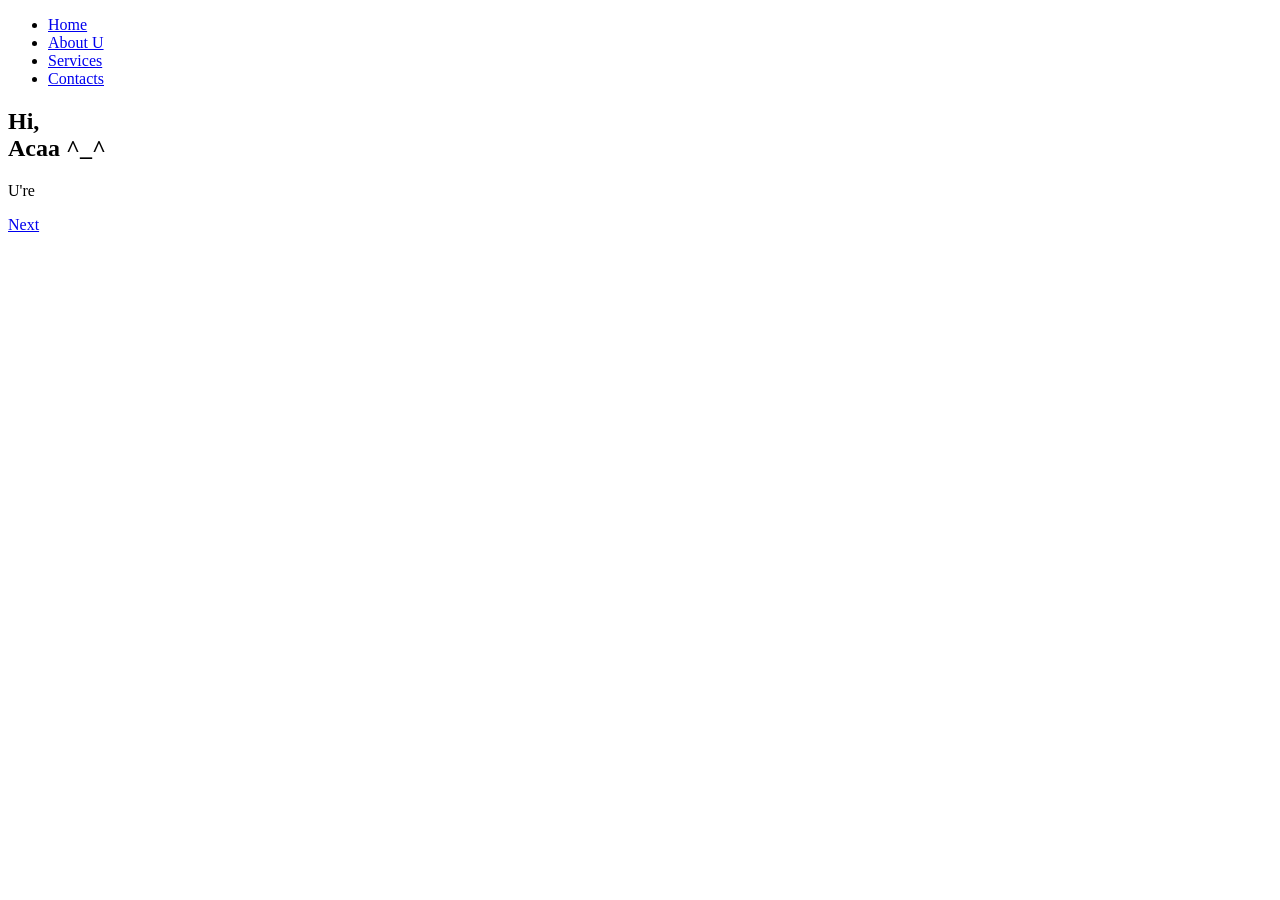
==== index.html @ abdde2ba "dashboard" ====
<!DOCTYPE html>
<html lang="en">

<head>
  <meta charset="utf-8">
  <meta content="width=device-width, initial-scale=1.0" name="viewport">

  <title>Acaa | Halaman Utama</title>
  <meta content="Portal Menuju Era Baru Yang Tak Terbatas" name="description">
  <meta content="Interface" name="keywords">

  <!-- Favicons -->
  <link href="https://naficdn.my.id/icon/heart.png" rel="icon">
  <link href="https://naficdn.my.id/icon/heart.png" rel="apple-touch-icon">
  <link href="https://support.nafii.my.id/icon/heart.png" rel="icon">
  <link href="https://support.nafii.my.id/icon/heart.png" rel="apple-touch-icon">

  <!-- Google Fonts -->
  <link
    href="https://fonts.googleapis.com/css?family=Open+Sans:300,300i,400,400i,600,600i,700,700i|Raleway:300,300i,400,400i,500,500i,600,600i,700,700i|Poppins:300,300i,400,400i,500,500i,600,600i,700,700i"
    rel="stylesheet">

  <!-- Vendor CSS Files -->
  <link href="assets/vendor/aos/aos.css" rel="stylesheet">
  <link href="assets/vendor/bootstrap/css/bootstrap.min.css" rel="stylesheet">
  <link href="assets/vendor/bootstrap-icons/bootstrap-icons.css" rel="stylesheet">
  <link href="assets/vendor/boxicons/css/boxicons.min.css" rel="stylesheet">
  <link href="assets/vendor/glightbox/css/glightbox.min.css" rel="stylesheet">
  <link href="assets/vendor/swiper/swiper-bundle.min.css" rel="stylesheet">

  <!-- Template Main CSS File -->
  <link href="assets/css/style.css" rel="stylesheet">
</head>

<body>

  <!-- ======= Mobile nav toggle button ======= -->
  <!-- <button type="button" class="mobile-nav-toggle d-xl-none"><i class="bi bi-list mobile-nav-toggle"></i></button> -->
  <i class="bi bi-list mobile-nav-toggle d-xl-none"></i>
  <!-- ======= Header ======= -->
  <header id="header" class="d-flex flex-column justify-content-center">

    <nav id="navbar" class="navbar nav-menu">
      <ul>
        <li><a href="/" class="nav-link scrollto active"><i class="bx bx-home"></i> <span>Home</span></a></li>
        <li><a href="/fw  " class="nav-link scrollto"><i class="bx bx-user"></i> <span>About U</span></a></li>
        <li><a href="https://support.nafii.my.id" class="nav-link scrollto"><i class="bx bx-server"></i>
            <span>Services</span></a></li>
        <li><a href="https://wa.me/6285731707313" class="nav-link scrollto" target="_blank"><i
              class="bx bx-envelope"></i> <span>Contacts</span></a></li>
      </ul>
    </nav><!-- .nav-menu -->

  </header><!-- End Header -->

  <!-- ======= Hero Section ======= -->
  <section id="hero" class="d-flex flex-column justify-content-center">
    <div class="container" data-aos="zoom-in" data-aos-delay="100">
      <h1>Hi,<br>Acaa ^_^</h1>
      <p>U're <span class="typed"
          data-typed-items="Pretty, Cool, Sweet, Simple Woman, Warm, Intelligent, Polite, clever, Strong Woman, Sholihah, Care, Humble"></span>
      </p>
      <div class="social-links">
        <a href="#" class="twitter"><i class="bx bxl-twitter"></i></a>
        <a href="#" class="facebook"><i class="bx bxl-facebook"></i></a>
        <a href="#" class="instagram"><i class="bx bxl-instagram"></i></a>
      </div>
      <a href="./dash/index.html" class="btn btn-outline-dark">Next</a>
    </div>
  </section><!-- End Hero -->

  <!-- Vendor JS Files -->
  <script src="assets/vendor/purecounter/purecounter.js"></script>
  <script src="assets/vendor/aos/aos.js"></script>
  <script src="assets/vendor/bootstrap/js/bootstrap.bundle.min.js"></script>
  <script src="assets/vendor/glightbox/js/glightbox.min.js"></script>
  <script src="assets/vendor/isotope-layout/isotope.pkgd.min.js"></script>
  <script src="assets/vendor/swiper/swiper-bundle.min.js"></script>
  <script src="assets/vendor/typed.js/typed.min.js"></script>
  <script src="assets/vendor/waypoints/noframework.waypoints.js"></script>
  <script src="assets/vendor/php-email-form/validate.js"></script>

  <!-- scripts -->
  <script src="particles/particles.js"></script>
  <script src="js/app.js"></script>

  <!-- Template Main JS File -->
  <script src="assets/js/main.js"></script>

</body>

</html>
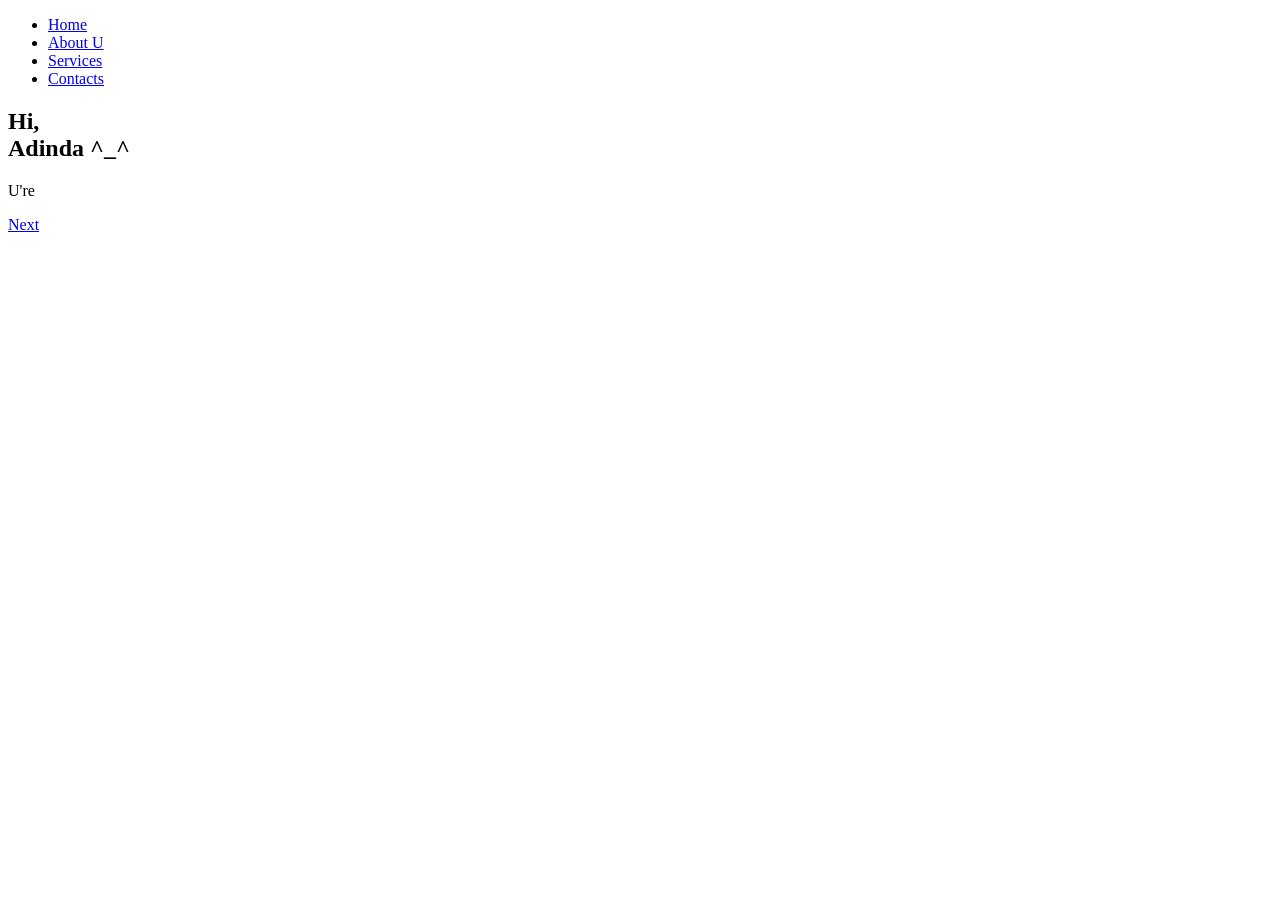
==== commit ad6627f5: "update: dashboard" ====
--- a/index.html
+++ b/index.html
@@ -5,7 +5,7 @@
   <meta charset="utf-8">
   <meta content="width=device-width, initial-scale=1.0" name="viewport">
 
-  <title>Acaa | Halaman Utama</title>
+  <title>Adinda | Halaman Utama</title>
   <meta content="Portal Menuju Era Baru Yang Tak Terbatas" name="description">
   <meta content="Interface" name="keywords">
 
@@ -56,7 +56,7 @@
   <!-- ======= Hero Section ======= -->
   <section id="hero" class="d-flex flex-column justify-content-center">
     <div class="container" data-aos="zoom-in" data-aos-delay="100">
-      <h1>Hi,<br>Acaa ^_^</h1>
+      <h1>Hi,<br>Adinda ^_^</h1>
       <p>U're <span class="typed"
           data-typed-items="Pretty, Cool, Sweet, Simple Woman, Warm, Intelligent, Polite, clever, Strong Woman, Sholihah, Care, Humble"></span>
       </p>
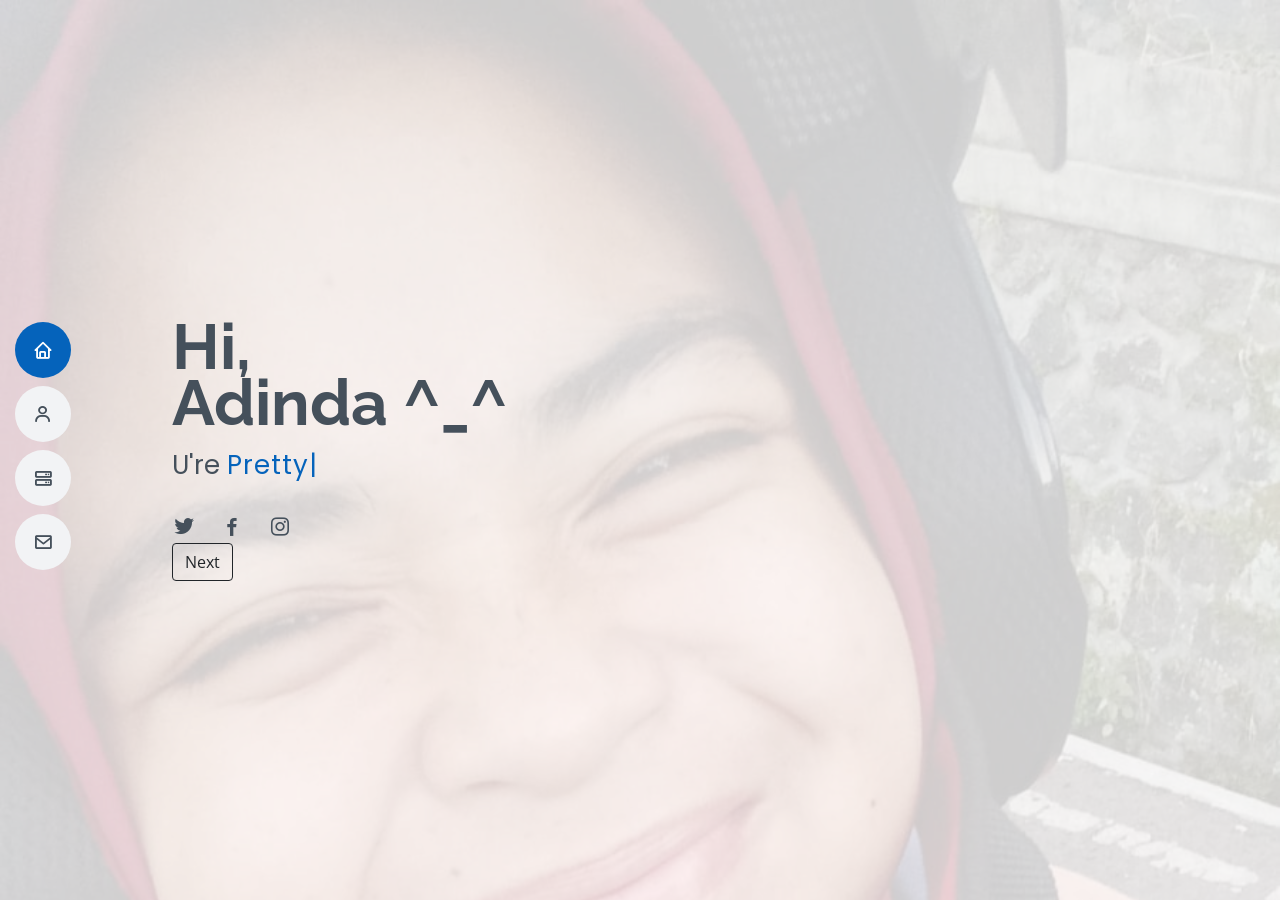
==== commit 1f92b877: "fixing bug" ====
--- a/index.html
+++ b/index.html
@@ -43,7 +43,7 @@
     <nav id="navbar" class="navbar nav-menu">
       <ul>
         <li><a href="/" class="nav-link scrollto active"><i class="bx bx-home"></i> <span>Home</span></a></li>
-        <li><a href="/fw  " class="nav-link scrollto"><i class="bx bx-user"></i> <span>About U</span></a></li>
+        <li><a href="./fw/index.html" class="nav-link scrollto"><i class="bx bx-user"></i> <span>About U</span></a></li>
         <li><a href="https://support.nafii.my.id" class="nav-link scrollto"><i class="bx bx-server"></i>
             <span>Services</span></a></li>
         <li><a href="https://wa.me/6285731707313" class="nav-link scrollto" target="_blank"><i
--- a/assets/css/style.css
+++ b/assets/css/style.css
@@ -0,0 +1,1219 @@
+body {
+  font-family: "Open Sans", sans-serif;
+  color: #272829;
+}
+
+a {
+  color: #0563bb;
+  text-decoration: none;
+}
+
+a:hover {
+  color: #067ded;
+  text-decoration: none;
+}
+
+h1,
+h2,
+h3,
+h4,
+h5,
+h6 {
+  font-family: "Raleway", sans-serif;
+}
+
+/*--------------------------------------------------------------
+# Back to top button
+--------------------------------------------------------------*/
+.back-to-top {
+  position: fixed;
+  visibility: hidden;
+  opacity: 0;
+  right: 15px;
+  bottom: 15px;
+  z-index: 996;
+  background: #0563bb;
+  width: 40px;
+  height: 40px;
+  border-radius: 50px;
+  transition: all 0.4s;
+}
+
+.back-to-top i {
+  font-size: 28px;
+  color: #fff;
+  line-height: 0;
+}
+
+.back-to-top:hover {
+  background: #0678e3;
+  color: #fff;
+}
+
+.back-to-top.active {
+  visibility: visible;
+  opacity: 1;
+}
+
+/*--------------------------------------------------------------
+# Preloader
+--------------------------------------------------------------*/
+#preloader {
+  position: fixed;
+  top: 0;
+  left: 0;
+  right: 0;
+  bottom: 0;
+  z-index: 9999;
+  overflow: hidden;
+  background: #fff;
+}
+
+#preloader:before {
+  content: "";
+  position: fixed;
+  top: calc(50% - 30px);
+  left: calc(50% - 30px);
+  border: 6px solid #0563bb;
+  border-top-color: #fff;
+  border-bottom-color: #fff;
+  border-radius: 50%;
+  width: 60px;
+  height: 60px;
+  -webkit-animation: animate-preloader 1s linear infinite;
+  animation: animate-preloader 1s linear infinite;
+}
+
+@-webkit-keyframes animate-preloader {
+  0% {
+    transform: rotate(0deg);
+  }
+
+  100% {
+    transform: rotate(360deg);
+  }
+}
+
+@keyframes animate-preloader {
+  0% {
+    transform: rotate(0deg);
+  }
+
+  100% {
+    transform: rotate(360deg);
+  }
+}
+
+/*--------------------------------------------------------------
+# Disable aos animation delay on mobile devices
+--------------------------------------------------------------*/
+@media screen and (max-width: 768px) {
+  [data-aos-delay] {
+    transition-delay: 0 !important;
+  }
+}
+
+/*--------------------------------------------------------------
+# Header
+--------------------------------------------------------------*/
+#header {
+  position: fixed;
+  top: 0;
+  left: 0;
+  bottom: 0;
+  z-index: 9997;
+  transition: all 0.5s;
+  padding: 15px;
+  overflow-y: auto;
+}
+
+@media (max-width: 992px) {
+  #header {
+    width: 300px;
+    background: #fff;
+    border-right: 1px solid #e6e9ec;
+    left: -300px;
+  }
+}
+
+@media (min-width: 992px) {
+  #main {
+    margin-left: 100px;
+  }
+}
+
+/*--------------------------------------------------------------
+# Navigation Menu
+--------------------------------------------------------------*/
+/**
+* Desktop Navigation 
+*/
+.nav-menu {
+  padding: 0;
+  display: block;
+}
+
+.nav-menu * {
+  margin: 0;
+  padding: 0;
+  list-style: none;
+}
+
+.nav-menu>ul>li {
+  position: relative;
+  white-space: nowrap;
+}
+
+.nav-menu a,
+.nav-menu a:focus {
+  display: flex;
+  align-items: center;
+  color: #45505b;
+  padding: 10px 18px;
+  margin-bottom: 8px;
+  transition: 0.3s;
+  font-size: 15px;
+  border-radius: 50px;
+  background: #f2f3f5;
+  height: 56px;
+  width: 100%;
+  overflow: hidden;
+  transition: 0.3s;
+}
+
+.nav-menu a i,
+.nav-menu a:focus i {
+  font-size: 20px;
+}
+
+.nav-menu a span,
+.nav-menu a:focus span {
+  padding: 0 5px 0 7px;
+  color: #45505b;
+}
+
+@media (min-width: 992px) {
+
+  .nav-menu a,
+  .nav-menu a:focus {
+    width: 56px;
+  }
+
+  .nav-menu a span,
+  .nav-menu a:focus span {
+    display: none;
+    color: #fff;
+  }
+}
+
+.nav-menu a:hover,
+.nav-menu .active,
+.nav-menu .active:focus,
+.nav-menu li:hover>a {
+  color: #fff;
+  background: #0563bb;
+}
+
+.nav-menu a:hover span,
+.nav-menu .active span,
+.nav-menu .active:focus span,
+.nav-menu li:hover>a span {
+  color: #fff;
+}
+
+.nav-menu a:hover,
+.nav-menu li:hover>a {
+  width: 100%;
+  color: #fff;
+}
+
+.nav-menu a:hover span,
+.nav-menu li:hover>a span {
+  display: block;
+}
+
+/**
+* Mobile Navigation 
+*/
+.mobile-nav-toggle {
+  position: fixed;
+  right: 10px;
+  top: 10px;
+  z-index: 9998;
+  border: 0;
+  background: none;
+  font-size: 28px;
+  transition: all 0.4s;
+  outline: none !important;
+  line-height: 0;
+  cursor: pointer;
+  border-radius: 50px;
+  padding: 5px;
+}
+
+.mobile-nav-toggle i {
+  color: #45505b;
+}
+
+.mobile-nav-active {
+  overflow: hidden;
+}
+
+.mobile-nav-active #header {
+  left: 0;
+}
+
+.mobile-nav-active .mobile-nav-toggle {
+  color: #fff;
+  background-color: #0563bb;
+}
+
+/*--------------------------------------------------------------
+# Hero Section
+--------------------------------------------------------------*/
+#hero {
+  width: 100%;
+  height: 100vh;
+  background: url("../img/bglayar.jpg") top right no-repeat;
+  background-size: cover;
+  position: relative;
+}
+
+@media (min-width: 992px) {
+  #hero {
+    padding-left: 160px;
+  }
+}
+
+#hero:before {
+  content: "";
+  background: rgba(255, 255, 255, 0.8);
+  position: absolute;
+  bottom: 0;
+  top: 0;
+  left: 0;
+  right: 0;
+}
+
+#hero h1 {
+  margin: 0;
+  font-size: 64px;
+  font-weight: 700;
+  line-height: 56px;
+  color: #45505b;
+}
+
+#hero p {
+  color: #45505b;
+  margin: 15px 0 0 0;
+  font-size: 26px;
+  font-family: "Poppins", sans-serif;
+}
+
+#hero p span {
+  color: #0563bb;
+  letter-spacing: 1px;
+}
+
+#hero .social-links {
+  margin-top: 30px;
+}
+
+#hero .social-links a {
+  font-size: 24px;
+  display: inline-block;
+  color: #45505b;
+  line-height: 1;
+  margin-right: 20px;
+  transition: 0.3s;
+}
+
+#hero .social-links a:hover {
+  color: #0563bb;
+}
+
+@media (max-width: 992px) {
+  #hero {
+    text-align: center;
+  }
+
+  #hero h1 {
+    font-size: 32px;
+    line-height: 36px;
+  }
+
+  #hero p {
+    margin-top: 10px;
+    font-size: 20px;
+    line-height: 24px;
+  }
+}
+
+/*--------------------------------------------------------------
+# Sections General
+--------------------------------------------------------------*/
+section {
+  padding: 60px 0;
+  overflow: hidden;
+}
+
+.section-title {
+  text-align: center;
+  padding-bottom: 30px;
+}
+
+.section-title h2 {
+  font-size: 32px;
+  font-weight: bold;
+  text-transform: uppercase;
+  margin-bottom: 20px;
+  padding-bottom: 20px;
+  position: relative;
+  color: #45505b;
+}
+
+.section-title h2::before {
+  content: "";
+  position: absolute;
+  display: block;
+  width: 120px;
+  height: 1px;
+  background: #ddd;
+  bottom: 1px;
+  left: calc(50% - 60px);
+}
+
+.section-title h2::after {
+  content: "";
+  position: absolute;
+  display: block;
+  width: 40px;
+  height: 3px;
+  background: #0563bb;
+  bottom: 0;
+  left: calc(50% - 20px);
+}
+
+.section-title p {
+  margin-bottom: 0;
+}
+
+/*--------------------------------------------------------------
+# About
+--------------------------------------------------------------*/
+.about .content h3 {
+  font-weight: 700;
+  font-size: 26px;
+  color: #728394;
+}
+
+.about .content ul {
+  list-style: none;
+  padding: 0;
+}
+
+.about .content ul li {
+  margin-bottom: 20px;
+  display: flex;
+  align-items: center;
+}
+
+.about .content ul strong {
+  margin-right: 10px;
+}
+
+.about .content ul i {
+  font-size: 16px;
+  margin-right: 5px;
+  color: #0563bb;
+  line-height: 0;
+}
+
+.about .content p:last-child {
+  margin-bottom: 0;
+}
+
+/*--------------------------------------------------------------
+# Facts
+--------------------------------------------------------------*/
+.facts .count-box {
+  padding: 30px 30px 25px 30px;
+  margin-top: 30px;
+  width: 100%;
+  position: relative;
+  text-align: center;
+  background: #fff;
+}
+
+.facts .count-box i {
+  position: absolute;
+  top: -25px;
+  left: 50%;
+  transform: translateX(-50%);
+  font-size: 24px;
+  background: #0563bb;
+  color: #fff;
+  border-radius: 50px;
+  display: inline-flex;
+  align-items: center;
+  justify-content: center;
+  width: 48px;
+  height: 48px;
+}
+
+.facts .count-box span {
+  font-size: 36px;
+  display: block;
+  font-weight: 600;
+  color: #011426;
+}
+
+.facts .count-box p {
+  padding: 0;
+  margin: 0;
+  font-family: "Raleway", sans-serif;
+  font-size: 14px;
+}
+
+/*--------------------------------------------------------------
+# Akills
+--------------------------------------------------------------*/
+.skills .progress {
+  height: 60px;
+  display: block;
+  background: none;
+  border-radius: 0;
+}
+
+.skills .progress .skill {
+  padding: 10px 0;
+  margin: 0;
+  text-transform: uppercase;
+  display: block;
+  font-weight: 600;
+  font-family: "Poppins", sans-serif;
+  color: #45505b;
+}
+
+.skills .progress .skill .val {
+  float: right;
+  font-style: normal;
+}
+
+.skills .progress-bar-wrap {
+  background: #f2f3f5;
+}
+
+.skills .progress-bar {
+  width: 1px;
+  height: 10px;
+  transition: 0.9s;
+  background-color: #0563bb;
+}
+
+/*--------------------------------------------------------------
+# Resume
+--------------------------------------------------------------*/
+.resume .resume-title {
+  font-size: 26px;
+  font-weight: 700;
+  margin-top: 20px;
+  margin-bottom: 20px;
+  color: #45505b;
+}
+
+.resume .resume-item {
+  padding: 0 0 20px 20px;
+  margin-top: -2px;
+  border-left: 2px solid #0563bb;
+  position: relative;
+}
+
+.resume .resume-item h4 {
+  line-height: 18px;
+  font-size: 18px;
+  font-weight: 600;
+  text-transform: uppercase;
+  font-family: "Poppins", sans-serif;
+  color: #0563bb;
+  margin-bottom: 10px;
+}
+
+.resume .resume-item h5 {
+  font-size: 16px;
+  background: #f7f8f9;
+  padding: 5px 15px;
+  display: inline-block;
+  font-weight: 600;
+  margin-bottom: 10px;
+}
+
+.resume .resume-item ul {
+  padding-left: 20px;
+}
+
+.resume .resume-item ul li {
+  padding-bottom: 10px;
+}
+
+.resume .resume-item:last-child {
+  padding-bottom: 0;
+}
+
+.resume .resume-item::before {
+  content: "";
+  position: absolute;
+  width: 16px;
+  height: 16px;
+  border-radius: 50px;
+  left: -9px;
+  top: 0;
+  background: #fff;
+  border: 2px solid #0563bb;
+}
+
+/*--------------------------------------------------------------
+# Portfolio
+--------------------------------------------------------------*/
+.portfolio .portfolio-item {
+  margin-bottom: 30px;
+}
+
+.portfolio #portfolio-flters {
+  padding: 0;
+  margin: 0 auto 25px auto;
+  list-style: none;
+  text-align: center;
+  background: #fff;
+  border-radius: 50px;
+  padding: 2px 15px;
+}
+
+.portfolio #portfolio-flters li {
+  cursor: pointer;
+  display: inline-block;
+  padding: 10px 15px;
+  font-size: 14px;
+  font-weight: 600;
+  line-height: 1;
+  text-transform: uppercase;
+  color: #272829;
+  margin-bottom: 5px;
+  transition: all 0.3s ease-in-out;
+}
+
+.portfolio #portfolio-flters li:hover,
+.portfolio #portfolio-flters li.filter-active {
+  color: #0563bb;
+}
+
+.portfolio #portfolio-flters li:last-child {
+  margin-right: 0;
+}
+
+.portfolio .portfolio-wrap {
+  transition: 0.3s;
+  position: relative;
+  overflow: hidden;
+  z-index: 1;
+  background: rgba(69, 80, 91, 0.8);
+}
+
+.portfolio .portfolio-wrap::before {
+  content: "";
+  background: rgba(255, 255, 255, 0.7);
+  position: absolute;
+  left: 30px;
+  right: 30px;
+  top: 30px;
+  bottom: 30px;
+  transition: all ease-in-out 0.3s;
+  z-index: 2;
+  opacity: 0;
+}
+
+.portfolio .portfolio-wrap .portfolio-info {
+  opacity: 0;
+  position: absolute;
+  top: 0;
+  left: 0;
+  right: 0;
+  bottom: 0;
+  text-align: center;
+  z-index: 3;
+  transition: all ease-in-out 0.3s;
+  display: flex;
+  flex-direction: column;
+  justify-content: center;
+  align-items: center;
+}
+
+.portfolio .portfolio-wrap .portfolio-info::before {
+  display: block;
+  content: "";
+  width: 48px;
+  height: 48px;
+  position: absolute;
+  top: 35px;
+  left: 35px;
+  border-top: 3px solid #d7dce1;
+  border-left: 3px solid #d7dce1;
+  transition: all 0.5s ease 0s;
+  z-index: 9994;
+}
+
+.portfolio .portfolio-wrap .portfolio-info::after {
+  display: block;
+  content: "";
+  width: 48px;
+  height: 48px;
+  position: absolute;
+  bottom: 35px;
+  right: 35px;
+  border-bottom: 3px solid #d7dce1;
+  border-right: 3px solid #d7dce1;
+  transition: all 0.5s ease 0s;
+  z-index: 9994;
+}
+
+.portfolio .portfolio-wrap .portfolio-info h4 {
+  font-size: 20px;
+  color: #45505b;
+  font-weight: 600;
+}
+
+.portfolio .portfolio-wrap .portfolio-info p {
+  color: #45505b;
+  font-size: 14px;
+  text-transform: uppercase;
+  padding: 0;
+  margin: 0;
+}
+
+.portfolio .portfolio-wrap .portfolio-links {
+  text-align: center;
+  z-index: 4;
+}
+
+.portfolio .portfolio-wrap .portfolio-links a {
+  color: #45505b;
+  margin: 0 2px;
+  font-size: 28px;
+  display: inline-block;
+  transition: 0.3s;
+}
+
+.portfolio .portfolio-wrap .portfolio-links a:hover {
+  color: #148af9;
+}
+
+.portfolio .portfolio-wrap:hover::before {
+  top: 0;
+  left: 0;
+  right: 0;
+  bottom: 0;
+  opacity: 1;
+}
+
+.portfolio .portfolio-wrap:hover .portfolio-info {
+  opacity: 1;
+}
+
+.portfolio .portfolio-wrap:hover .portfolio-info::before {
+  top: 15px;
+  left: 15px;
+}
+
+.portfolio .portfolio-wrap:hover .portfolio-info::after {
+  bottom: 15px;
+  right: 15px;
+}
+
+/*--------------------------------------------------------------
+# Portfolio Details
+--------------------------------------------------------------*/
+.portfolio-details {
+  padding-top: 40px;
+}
+
+.portfolio-details .portfolio-details-slider img {
+  width: 100%;
+}
+
+.portfolio-details .portfolio-details-slider .swiper-pagination {
+  margin-top: 20px;
+  position: relative;
+}
+
+.portfolio-details .portfolio-details-slider .swiper-pagination .swiper-pagination-bullet {
+  width: 12px;
+  height: 12px;
+  background-color: #fff;
+  opacity: 1;
+  border: 1px solid #0563bb;
+}
+
+.portfolio-details .portfolio-details-slider .swiper-pagination .swiper-pagination-bullet-active {
+  background-color: #0563bb;
+}
+
+.portfolio-details .portfolio-info {
+  padding: 30px;
+  box-shadow: 0px 0 30px rgba(69, 80, 91, 0.08);
+}
+
+.portfolio-details .portfolio-info h3 {
+  font-size: 22px;
+  font-weight: 700;
+  margin-bottom: 20px;
+  padding-bottom: 20px;
+  border-bottom: 1px solid #eee;
+}
+
+.portfolio-details .portfolio-info ul {
+  list-style: none;
+  padding: 0;
+  font-size: 15px;
+}
+
+.portfolio-details .portfolio-info ul li+li {
+  margin-top: 10px;
+}
+
+.portfolio-details .portfolio-description {
+  padding-top: 30px;
+}
+
+.portfolio-details .portfolio-description h2 {
+  font-size: 26px;
+  font-weight: 700;
+  margin-bottom: 20px;
+}
+
+.portfolio-details .portfolio-description p {
+  padding: 0;
+}
+
+/*--------------------------------------------------------------
+# Services
+--------------------------------------------------------------*/
+.services .icon-box {
+  text-align: center;
+  padding: 70px 20px 80px 20px;
+  transition: all ease-in-out 0.3s;
+  background: #fff;
+  box-shadow: 0px 5px 90px 0px rgba(110, 123, 131, 0.05);
+}
+
+.services .icon-box .icon {
+  margin: 0 auto;
+  width: 100px;
+  height: 100px;
+  display: flex;
+  align-items: center;
+  justify-content: center;
+  transition: ease-in-out 0.3s;
+  position: relative;
+}
+
+.services .icon-box .icon i {
+  font-size: 36px;
+  transition: 0.5s;
+  position: relative;
+}
+
+.services .icon-box .icon svg {
+  position: absolute;
+  top: 0;
+  left: 0;
+}
+
+.services .icon-box .icon svg path {
+  transition: 0.5s;
+  fill: #f5f5f5;
+}
+
+.services .icon-box h4 {
+  font-weight: 600;
+  margin: 10px 0 15px 0;
+  font-size: 22px;
+}
+
+.services .icon-box h4 a {
+  color: #45505b;
+  transition: ease-in-out 0.3s;
+}
+
+.services .icon-box p {
+  line-height: 24px;
+  font-size: 14px;
+  margin-bottom: 0;
+}
+
+.services .icon-box:hover {
+  border-color: #fff;
+  box-shadow: 0px 0 35px 0 rgba(0, 0, 0, 0.08);
+}
+
+.services .iconbox-blue i {
+  color: #47aeff;
+}
+
+.services .iconbox-blue:hover .icon i {
+  color: #fff;
+}
+
+.services .iconbox-blue:hover .icon path {
+  fill: #47aeff;
+}
+
+.services .iconbox-orange i {
+  color: #ffa76e;
+}
+
+.services .iconbox-orange:hover .icon i {
+  color: #fff;
+}
+
+.services .iconbox-orange:hover .icon path {
+  fill: #ffa76e;
+}
+
+.services .iconbox-pink i {
+  color: #e80368;
+}
+
+.services .iconbox-pink:hover .icon i {
+  color: #fff;
+}
+
+.services .iconbox-pink:hover .icon path {
+  fill: #e80368;
+}
+
+.services .iconbox-yellow i {
+  color: #ffbb2c;
+}
+
+.services .iconbox-yellow:hover .icon i {
+  color: #fff;
+}
+
+.services .iconbox-yellow:hover .icon path {
+  fill: #ffbb2c;
+}
+
+.services .iconbox-red i {
+  color: #ff5828;
+}
+
+.services .iconbox-red:hover .icon i {
+  color: #fff;
+}
+
+.services .iconbox-red:hover .icon path {
+  fill: #ff5828;
+}
+
+.services .iconbox-teal i {
+  color: #11dbcf;
+}
+
+.services .iconbox-teal:hover .icon i {
+  color: #fff;
+}
+
+.services .iconbox-teal:hover .icon path {
+  fill: #11dbcf;
+}
+
+/*--------------------------------------------------------------
+# Testimonials
+--------------------------------------------------------------*/
+.testimonials .section-header {
+  margin-bottom: 40px;
+}
+
+.testimonials .testimonials-carousel,
+.testimonials .testimonials-slider {
+  overflow: hidden;
+}
+
+.testimonials .testimonial-item {
+  text-align: center;
+}
+
+.testimonials .testimonial-item .testimonial-img {
+  width: 120px;
+  border-radius: 50%;
+  border: 4px solid #fff;
+  margin: 0 auto;
+}
+
+.testimonials .testimonial-item h3 {
+  font-size: 20px;
+  font-weight: bold;
+  margin: 10px 0 5px 0;
+  color: #111;
+}
+
+.testimonials .testimonial-item h4 {
+  font-size: 14px;
+  color: #999;
+  margin: 0 0 15px 0;
+}
+
+.testimonials .testimonial-item .quote-icon-left,
+.testimonials .testimonial-item .quote-icon-right {
+  color: #90c8fc;
+  font-size: 26px;
+}
+
+.testimonials .testimonial-item .quote-icon-left {
+  display: inline-block;
+  left: -5px;
+  position: relative;
+}
+
+.testimonials .testimonial-item .quote-icon-right {
+  display: inline-block;
+  right: -5px;
+  position: relative;
+  top: 10px;
+}
+
+.testimonials .testimonial-item p {
+  font-style: italic;
+  margin: 0 auto 15px auto;
+}
+
+.testimonials .swiper-pagination {
+  margin-top: 20px;
+  position: relative;
+}
+
+.testimonials .swiper-pagination .swiper-pagination-bullet {
+  width: 12px;
+  height: 12px;
+  background-color: #fff;
+  opacity: 1;
+  border: 1px solid #0563bb;
+}
+
+.testimonials .swiper-pagination .swiper-pagination-bullet-active {
+  background-color: #0563bb;
+}
+
+@media (min-width: 992px) {
+  .testimonials .testimonial-item p {
+    width: 80%;
+  }
+}
+
+/*--------------------------------------------------------------
+# Contact
+--------------------------------------------------------------*/
+.contact .info {
+  width: 100%;
+  background: #fff;
+}
+
+.contact .info i {
+  font-size: 20px;
+  color: #0563bb;
+  float: left;
+  width: 44px;
+  height: 44px;
+  background: #eef7ff;
+  display: flex;
+  justify-content: center;
+  align-items: center;
+  border-radius: 50px;
+  transition: all 0.3s ease-in-out;
+}
+
+.contact .info h4 {
+  padding: 0 0 0 60px;
+  font-size: 22px;
+  font-weight: 600;
+  margin-bottom: 5px;
+  color: #45505b;
+}
+
+.contact .info p {
+  padding: 0 0 0 60px;
+  margin-bottom: 0;
+  font-size: 14px;
+  color: #728394;
+}
+
+.contact .info .email,
+.contact .info .phone {
+  margin-top: 40px;
+}
+
+.contact .info .email:hover i,
+.contact .info .address:hover i,
+.contact .info .phone:hover i {
+  background: #0563bb;
+  color: #fff;
+}
+
+.contact .php-email-form {
+  width: 100%;
+  background: #fff;
+}
+
+.contact .php-email-form .form-group {
+  padding-bottom: 8px;
+}
+
+.contact .php-email-form .error-message {
+  display: none;
+  color: #fff;
+  background: #ed3c0d;
+  text-align: left;
+  padding: 15px;
+  font-weight: 600;
+}
+
+.contact .php-email-form .error-message br+br {
+  margin-top: 25px;
+}
+
+.contact .php-email-form .sent-message {
+  display: none;
+  color: #fff;
+  background: #18d26e;
+  text-align: center;
+  padding: 15px;
+  font-weight: 600;
+}
+
+.contact .php-email-form .loading {
+  display: none;
+  background: #fff;
+  text-align: center;
+  padding: 15px;
+}
+
+.contact .php-email-form .loading:before {
+  content: "";
+  display: inline-block;
+  border-radius: 50%;
+  width: 24px;
+  height: 24px;
+  margin: 0 10px -6px 0;
+  border: 3px solid #18d26e;
+  border-top-color: #eee;
+  -webkit-animation: animate-loading 1s linear infinite;
+  animation: animate-loading 1s linear infinite;
+}
+
+.contact .php-email-form input,
+.contact .php-email-form textarea {
+  border-radius: 4px;
+  box-shadow: none;
+  font-size: 14px;
+}
+
+.contact .php-email-form input {
+  height: 44px;
+}
+
+.contact .php-email-form textarea {
+  padding: 10px 12px;
+}
+
+.contact .php-email-form button[type=submit] {
+  background: #0563bb;
+  border: 0;
+  padding: 10px 35px;
+  color: #fff;
+  transition: 0.4s;
+  border-radius: 50px;
+}
+
+.contact .php-email-form button[type=submit]:hover {
+  background: #0678e3;
+}
+
+@-webkit-keyframes animate-loading {
+  0% {
+    transform: rotate(0deg);
+  }
+
+  100% {
+    transform: rotate(360deg);
+  }
+}
+
+@keyframes animate-loading {
+  0% {
+    transform: rotate(0deg);
+  }
+
+  100% {
+    transform: rotate(360deg);
+  }
+}
+
+/*--------------------------------------------------------------
+# Footer
+--------------------------------------------------------------*/
+#footer {
+  background: #f7f8f9;
+  color: #45505b;
+  font-size: 14px;
+  text-align: center;
+  padding: 30px 0;
+}
+
+#footer h3 {
+  font-size: 36px;
+  font-weight: 700;
+  position: relative;
+  font-family: "Poppins", sans-serif;
+  padding: 0;
+  margin: 0 0 15px 0;
+}
+
+#footer p {
+  font-size: 15;
+  font-style: italic;
+  padding: 0;
+  margin: 0 0 40px 0;
+}
+
+#footer .social-links {
+  margin: 0 0 40px 0;
+}
+
+#footer .social-links a {
+  font-size: 18px;
+  display: inline-block;
+  background: #0563bb;
+  color: #fff;
+  line-height: 1;
+  padding: 8px 0;
+  margin-right: 4px;
+  border-radius: 50%;
+  text-align: center;
+  width: 36px;
+  height: 36px;
+  transition: 0.3s;
+}
+
+#footer .social-links a:hover {
+  background: #0678e3;
+  color: #fff;
+  text-decoration: none;
+}
+
+#footer .copyright {
+  margin: 0 0 5px 0;
+}
+
+#footer .credits {
+  font-size: 13px;
+}
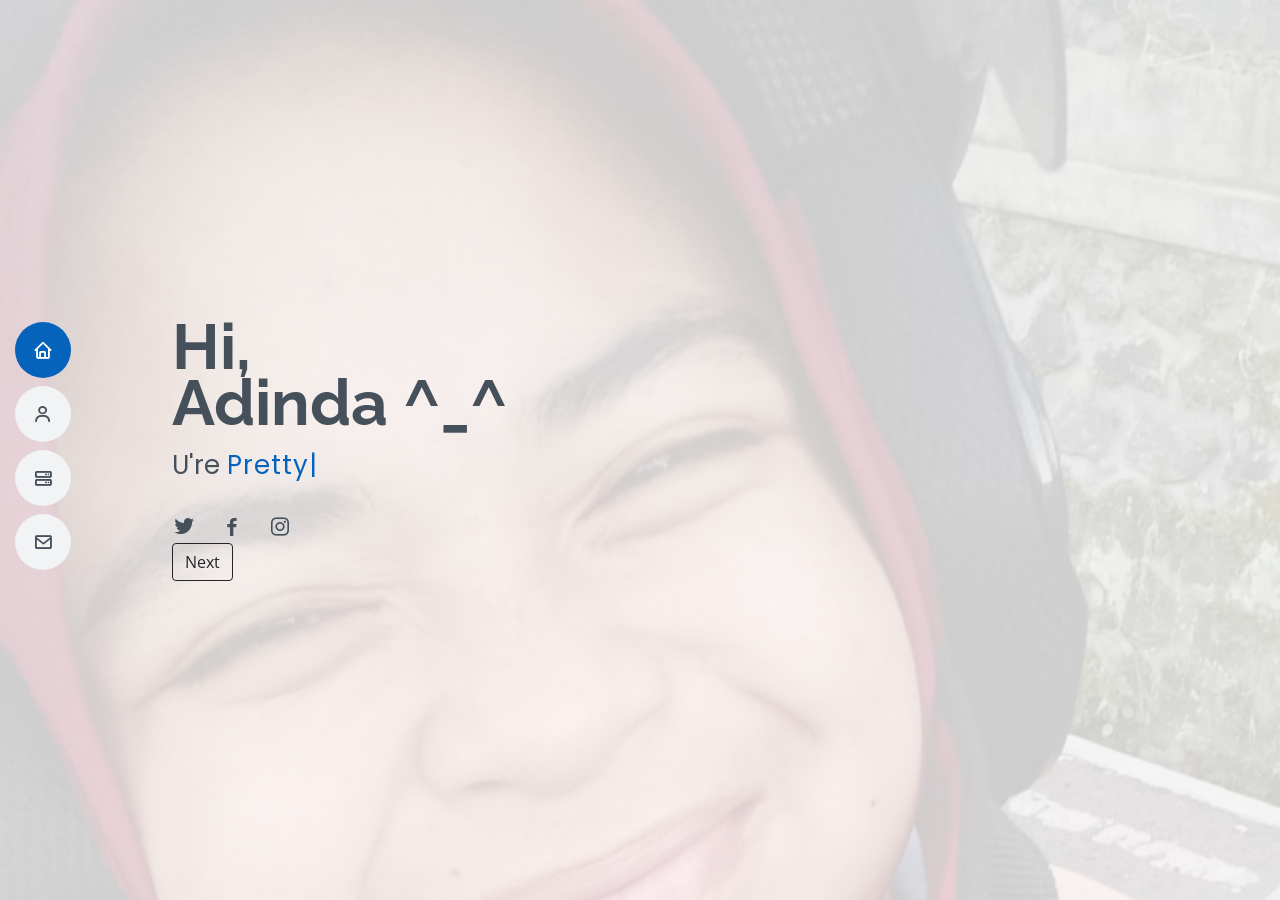
==== commit 432e6b6b: "update: icons heart in main home" ====
--- a/index.html
+++ b/index.html
@@ -10,10 +10,10 @@
   <meta content="Interface" name="keywords">
 
   <!-- Favicons -->
-  <link href="https://naficdn.my.id/icon/heart.png" rel="icon">
-  <link href="https://naficdn.my.id/icon/heart.png" rel="apple-touch-icon">
-  <link href="https://support.nafii.my.id/icon/heart.png" rel="icon">
-  <link href="https://support.nafii.my.id/icon/heart.png" rel="apple-touch-icon">
+  <link href="https://naficdn.my.id/icon/growing-heart.gif" rel="icon">
+  <link href="https://naficdn.my.id/icon/growing-heart.gif" rel="apple-touch-icon">
+  <link href="https://support.nafii.my.id/icon/growing-heart.gif" rel="icon">
+  <link href="https://support.nafii.my.id/icon/growing-heart.gif" rel="apple-touch-icon">
 
   <!-- Google Fonts -->
   <link
